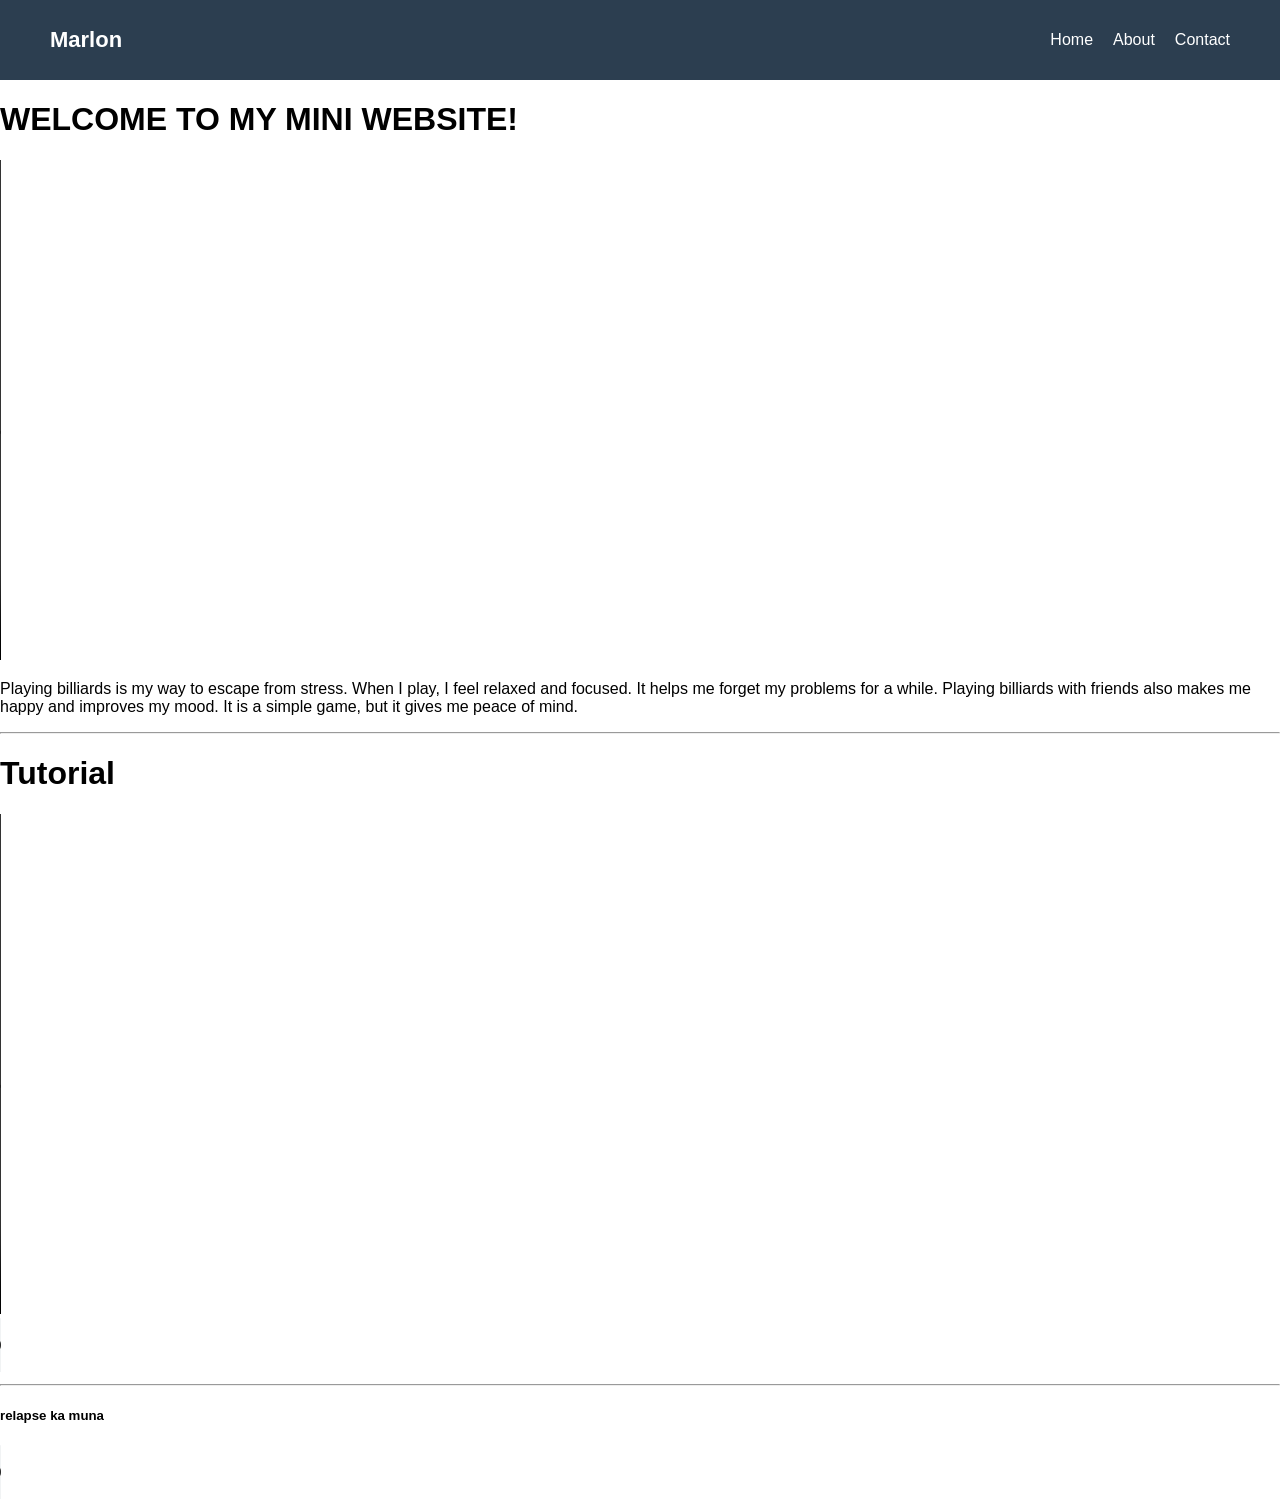
==== public_html/index.html @ 045fedec "first commit" ====
<!DOCTYPE html>
<html lang="en">
<head>
    <meta charset="UTF-8">
    <title>Marlon Mini Website</title>
    <link rel="stylesheet" href="style.css">
</head>
<body>

    <nav class="navbar">
        <div class="logo">Marlon</div>
        <ul class="nav-links">
            <li><a href="index.html">Home</a></li>
            <li><a href="about.html">About</a></li>
            <li><a href="contact.html">Contact</a></li>
        </ul>
    </nav>
    <h1>WELCOME TO MY MINI WEBSITE!</h1>
    <video src="image/vid1.mp4" width="300" height="500" controls></video>
    <br><p>Playing billiards is my way to escape from stress. When I play, I feel relaxed and focused. 
        It helps me forget my problems for a while. Playing billiards with friends also makes me happy and improves my mood. It is a simple game,
         but it gives me peace of mind.</br></p>
    <hr>
    <h1>Tutorial</h1>
    <video src="image/vid5.mp4" width="300" height="500" controls></video>
    <br><audio src="image/index.mp3" controls></audio></br>
    <hr>
    <h5>relapse ka muna</h5>
    <audio src="image/kalapastangan.mp3" controls loop></audio>
</body>
</html>
---- public_html/style.css ----
/* Remove default margin */
body {
    margin: 0;
    font-family: Arial, sans-serif;
}

/* Navbar container */
.navbar {
    background-color: #2c3e50;
    display: flex;
    justify-content: space-between;
    align-items: center;
    padding: 15px 50px;
}

/* Logo style */
.logo {
    color: white;
    font-size: 22px;
    font-weight: bold;
}

/* Remove bullet points */
.nav-links {
    list-style: none;
    display: flex;
    gap: 20px;
}

/* Remove underline */
.nav-links a {
    text-decoration: none;
    color: white;
    font-size: 16px;
    transition: 0.3s;
}

/* Hover effect */
.nav-links a:hover {
    color: #f39c12;
}
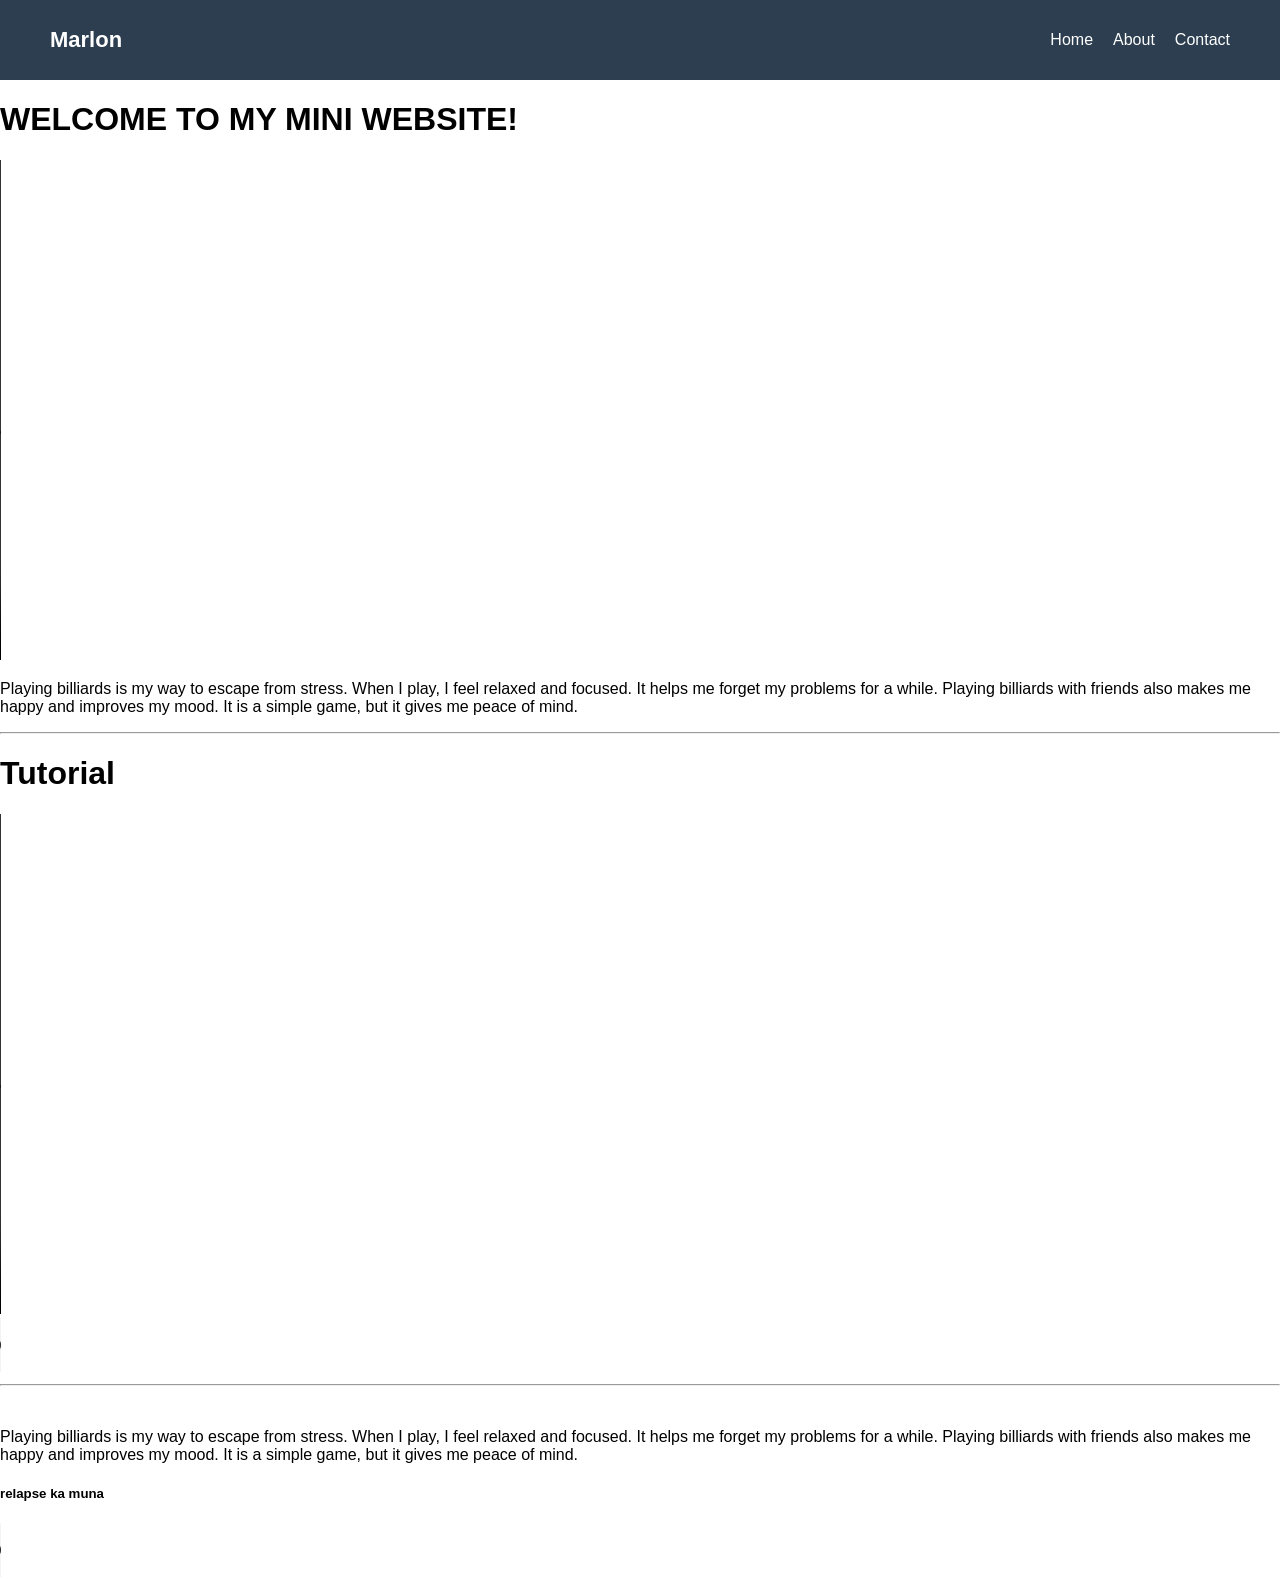
==== commit caab4b62: "commit" ====
--- a/public_html/index.html
+++ b/public_html/index.html
@@ -25,6 +25,9 @@
     <video src="image/vid5.mp4" width="300" height="500" controls></video>
     <br><audio src="image/index.mp3" controls></audio></br>
     <hr>
+    <br><p>Playing billiards is my way to escape from stress. When I play, I feel relaxed and focused. 
+        It helps me forget my problems for a while. Playing billiards with friends also makes me happy and improves my mood. It is a simple game,
+         but it gives me peace of mind.</br></p>
     <h5>relapse ka muna</h5>
     <audio src="image/kalapastangan.mp3" controls loop></audio>
 </body>
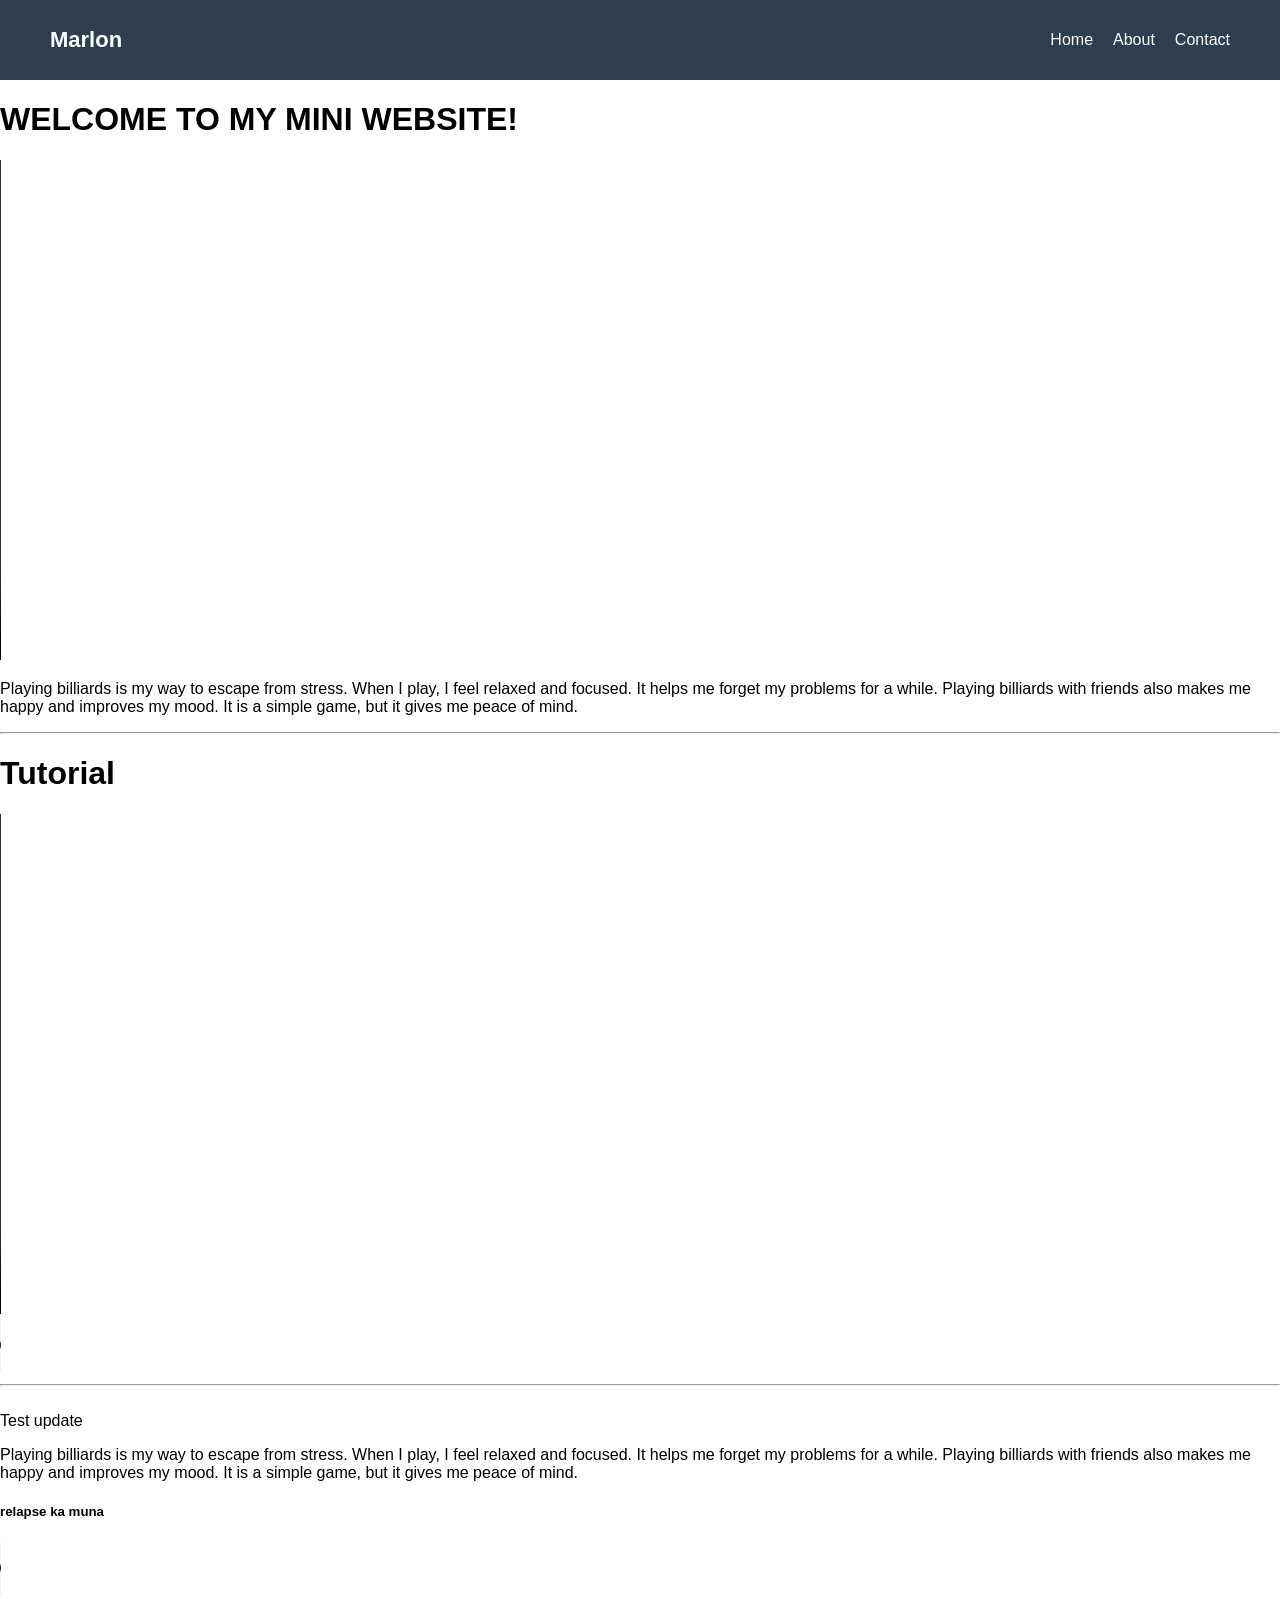
==== commit 0a9aa3ad: "commit" ====
--- a/public_html/index.html
+++ b/public_html/index.html
@@ -25,7 +25,7 @@
     <video src="image/vid5.mp4" width="300" height="500" controls></video>
     <br><audio src="image/index.mp3" controls></audio></br>
     <hr>
-    <br><p>Playing billiards is my way to escape from stress. When I play, I feel relaxed and focused. 
+    <br>Test update<p>Playing billiards is my way to escape from stress. When I play, I feel relaxed and focused. 
         It helps me forget my problems for a while. Playing billiards with friends also makes me happy and improves my mood. It is a simple game,
          but it gives me peace of mind.</br></p>
     <h5>relapse ka muna</h5>
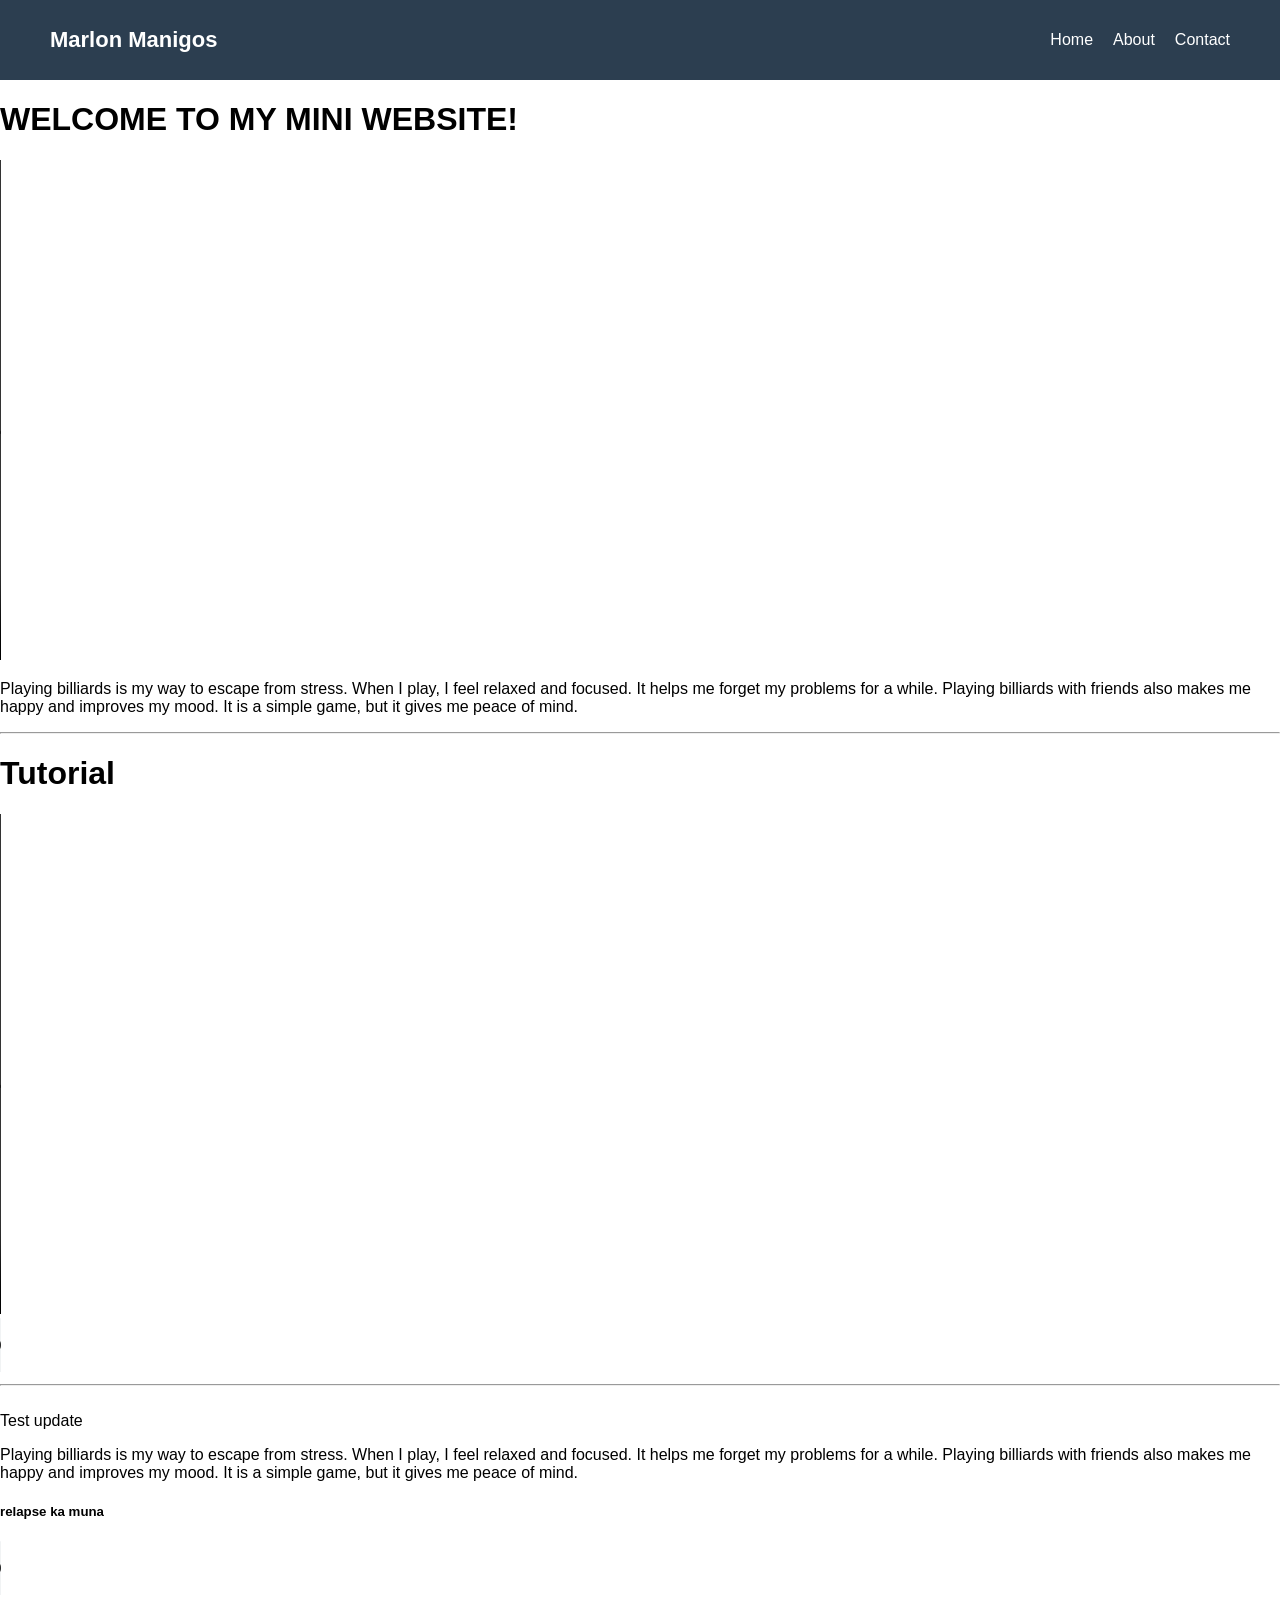
==== commit 7d84fcb0: "commit" ====
--- a/public_html/index.html
+++ b/public_html/index.html
@@ -8,7 +8,7 @@
 <body>
 
     <nav class="navbar">
-        <div class="logo">Marlon</div>
+        <div class="logo">Marlon Manigos</div>
         <ul class="nav-links">
             <li><a href="index.html">Home</a></li>
             <li><a href="about.html">About</a></li>
